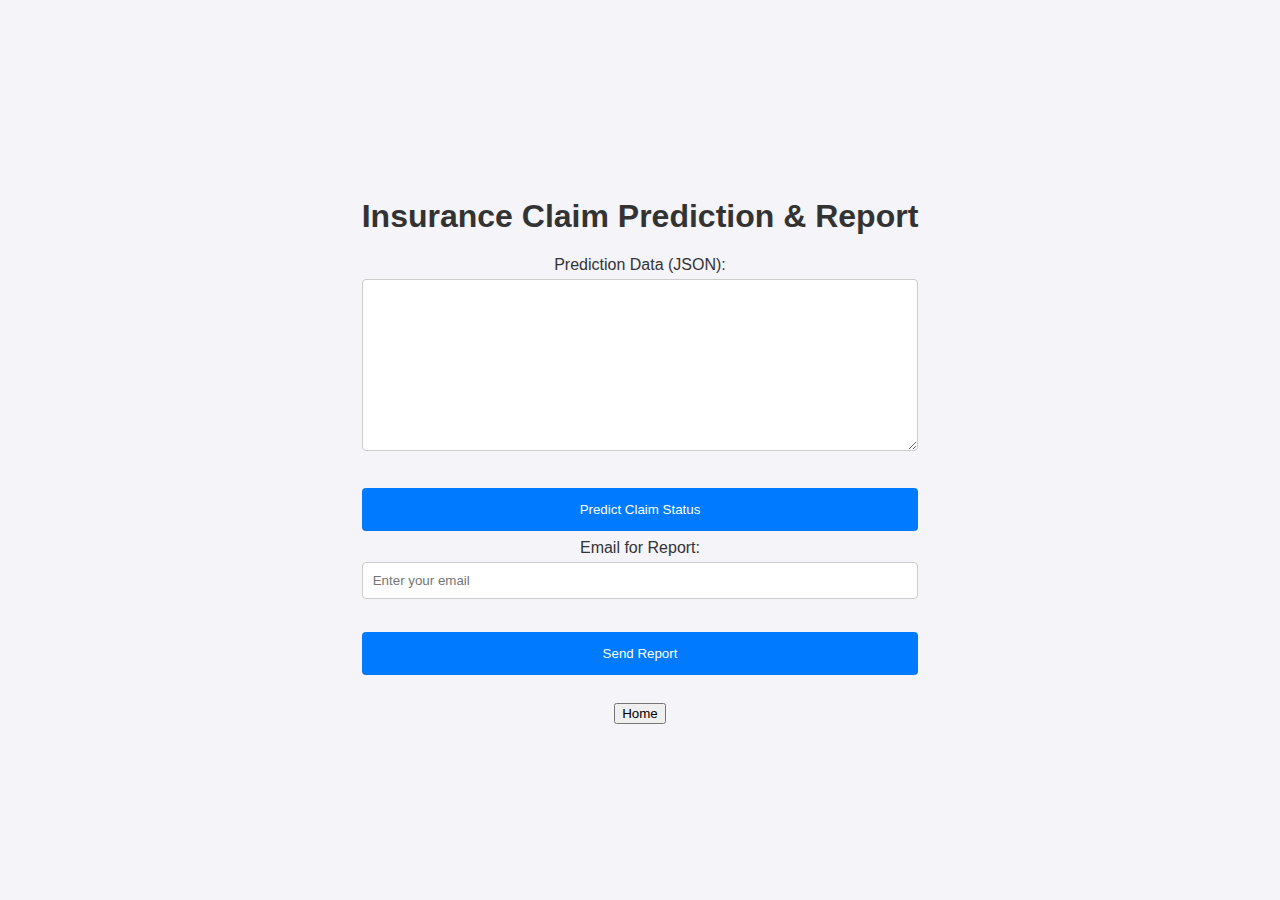
==== templates/api_integration.html @ ce408e9d "new commit" ====
<!DOCTYPE html>
<html lang="en">
<head>
    <meta charset="UTF-8">
    <meta name="viewport" content="width=device-width, initial-scale=1.0">
    <title>Insurance Claim Prediction & Report</title>
    <link rel="stylesheet" href="{{ url_for('static', filename='style.css') }}">
    <style>
        body {
            font-family: Arial, sans-serif;
            background-color: #f4f4f9;
            margin: 0;
            padding: 0;
            display: flex;
            flex-direction: column;
            align-items: center;
            justify-content: center;
            height: 100vh;
            color: #333;
        }
        .container {
            text-align: center;
        }
        .form-group {
            margin-bottom: 15px;
        }
        .form-control {
            width: 100%;
            padding: 10px;
            margin: 5px 0 10px 0;
            display: inline-block;
            border: 1px solid #ccc;
            border-radius: 4px;
            box-sizing: border-box;
        }
        .btn {
            width: 100%;
            background-color: #007BFF;
            color: white;
            padding: 14px 20px;
            margin: 8px 0;
            border: none;
            border-radius: 4px;
            cursor: pointer;
        }
        .btn:hover {
            background-color: #0056b3;
        }
        .output {
            margin-top: 20px;
        }
    </style>
</head>
<body>
    <div class="container">
        <h1>Insurance Claim Prediction & Report</h1>
        
        <div class="form-group">
            <label for="prediction_data">Prediction Data (JSON):</label>
            <textarea id="prediction_data" class="form-control" rows="10"></textarea>
        </div>
        <button class="btn" onclick="predictClaim()">Predict Claim Status</button>

        <div class="form-group">
            <label for="email">Email for Report:</label>
            <input type="email" id="email" class="form-control" placeholder="Enter your email">
        </div>
        <button class="btn" onclick="sendReport()">Send Report</button>

        <div class="output" id="output"></div>
        <div class="top-right">
            <button onclick="location.href='/home'">Home</button>
        </div>
    </div>

    <script>
        function predictClaim() {
            const data = document.getElementById('prediction_data').value;
            fetch('/api/predict', {
                method: 'POST',
                headers: {
                    'Content-Type': 'application/json'
                },
                body: data
            })
            .then(response => response.json())
            .then(data => {
                document.getElementById('output').innerText = `Prediction: ${data.claim_status}`;
            })
            .catch(error => {
                document.getElementById('output').innerText = `Error: ${error}`;
            });
        }

        function sendReport() {
            const email = document.getElementById('email').value;
            fetch(`/api/send_report?email=${email}`)
            .then(response => response.json())
            .then(data => {
                document.getElementById('output').innerText = data.message;
            })
            .catch(error => {
                document.getElementById('output').innerText = `Error: ${error}`;
            });
        }
    </script>
</body>
</html>
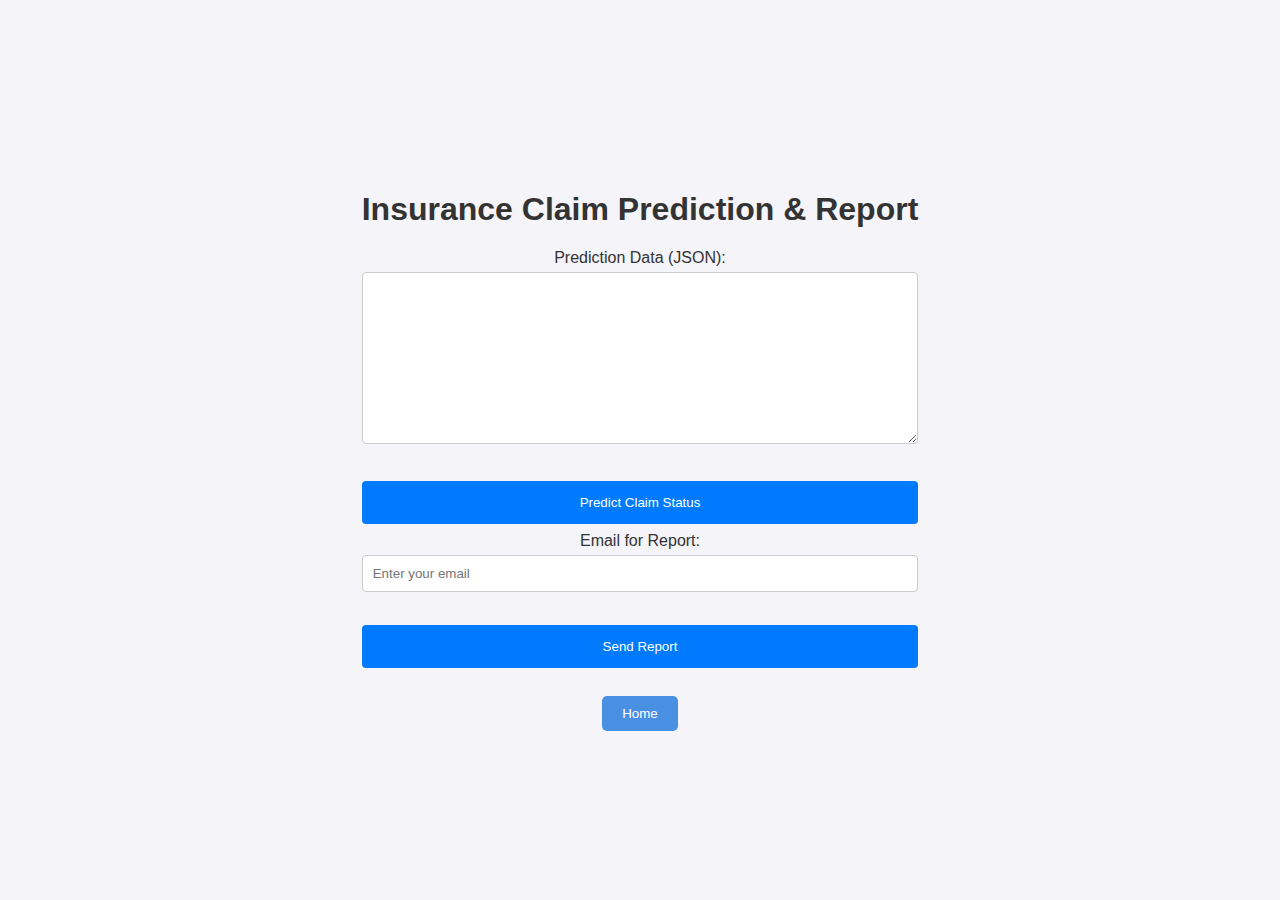
==== commit 79c46d3c: "updated api_integration.html,data.html,visualization.html and app.py" ====
--- a/templates/api_integration.html
+++ b/templates/api_integration.html
@@ -48,6 +48,15 @@
         }
         .output {
             margin-top: 20px;
+        }
+        .top-right button {
+            background-color: #4a90e2; /* Matching the blue color */
+            color: white;
+            border: none;
+            padding: 10px 20px;
+            border-radius: 5px;
+            cursor: pointer;
+            transition: background-color 0.3s;
         }
     </style>
 </head>
